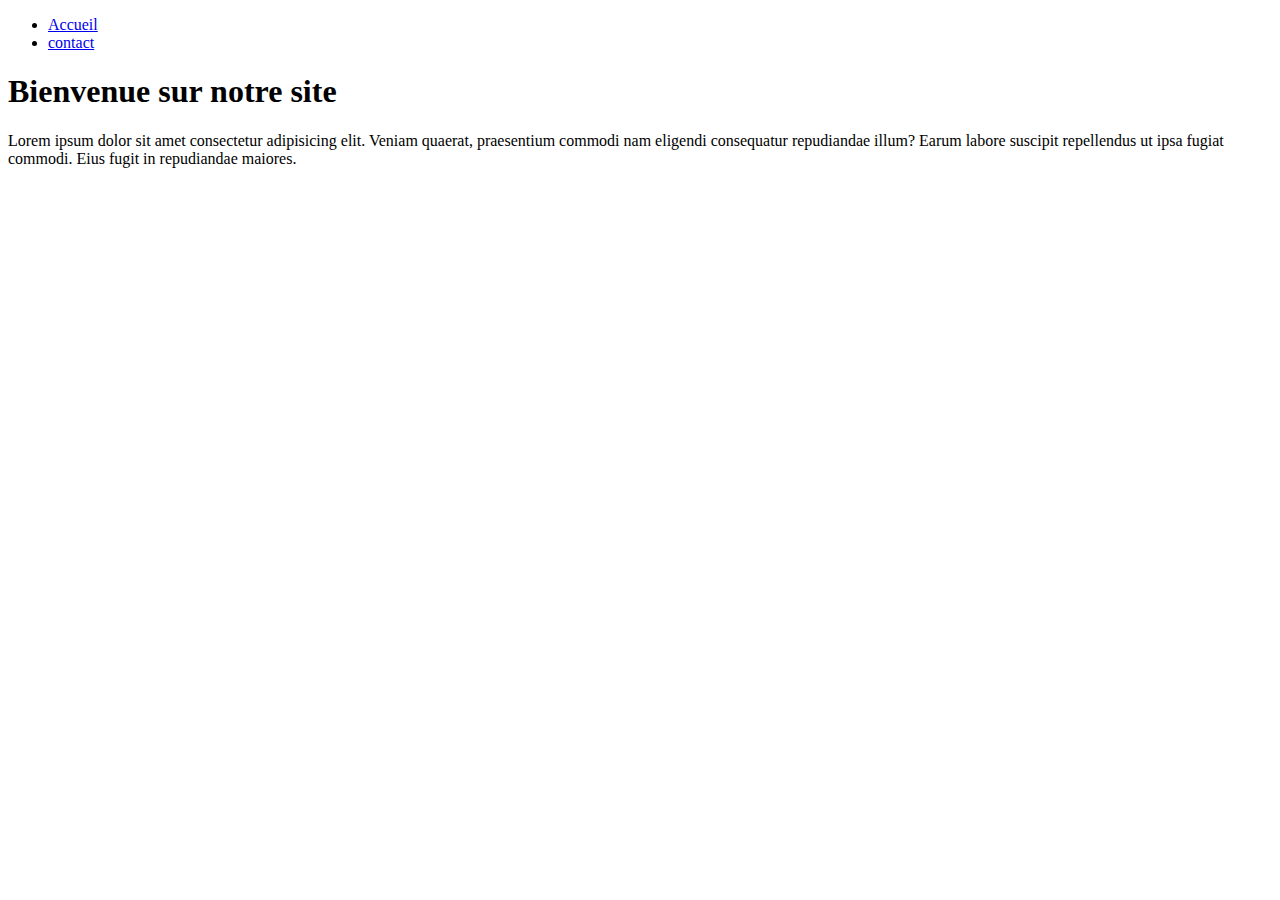
==== index.html @ 05c2c1fb "first commit" ====
<!DOCTYPE html>
<html lang="en">
  <head>
    <meta charset="UTF-8" />
    <meta http-equiv="X-UA-Compatible" content="IE=edge" />
    <meta name="viewport" content="width=device-width, initial-scale=1.0" />
    <title>Challeng</title>
  </head>
  <body>
    <header>
        <nav>
            <ul>
                <li>
                    <a href="#">Accueil</a>
                </li>
                <li>
                    <a href="./page/contact/index.html">contact</a>
                </li>
            </ul>
        </nav>
    </header>
    <h1>Bienvenue sur notre site</h1>
    <p>
      Lorem ipsum dolor sit amet consectetur adipisicing elit. Veniam quaerat,
      praesentium commodi nam eligendi consequatur repudiandae illum? Earum
      labore suscipit repellendus ut ipsa fugiat commodi. Eius fugit in
      repudiandae maiores.
    </p>
  </body>
</html>
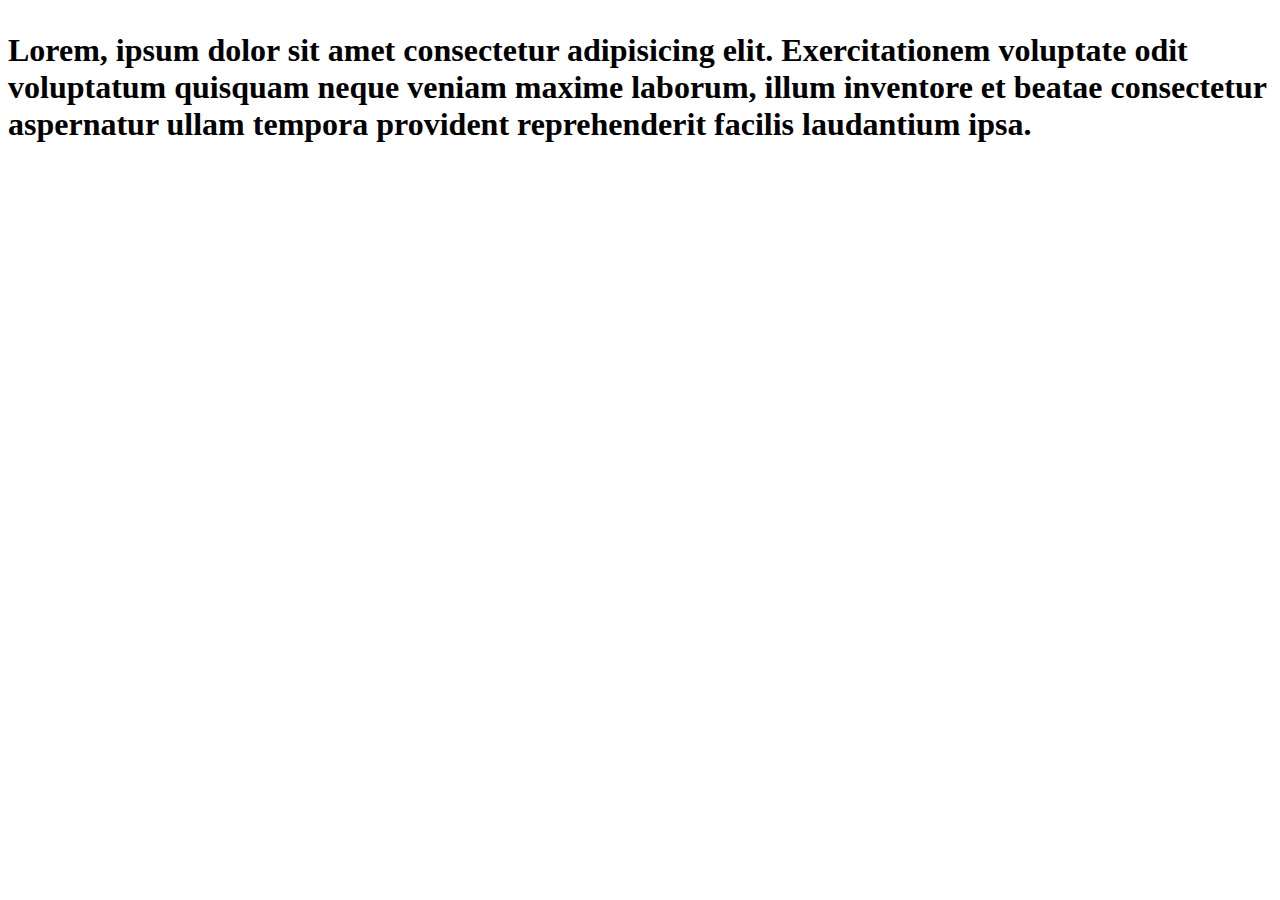
==== commit 1242ea3b: "first commit" ====
--- a/index.html
+++ b/index.html
@@ -4,27 +4,16 @@
     <meta charset="UTF-8" />
     <meta http-equiv="X-UA-Compatible" content="IE=edge" />
     <meta name="viewport" content="width=device-width, initial-scale=1.0" />
-    <title>Challeng</title>
+    <title>Document</title>
   </head>
   <body>
-    <header>
-        <nav>
-            <ul>
-                <li>
-                    <a href="#">Accueil</a>
-                </li>
-                <li>
-                    <a href="./page/contact/index.html">contact</a>
-                </li>
-            </ul>
-        </nav>
-    </header>
-    <h1>Bienvenue sur notre site</h1>
-    <p>
-      Lorem ipsum dolor sit amet consectetur adipisicing elit. Veniam quaerat,
-      praesentium commodi nam eligendi consequatur repudiandae illum? Earum
-      labore suscipit repellendus ut ipsa fugiat commodi. Eius fugit in
-      repudiandae maiores.
-    </p>
+    <h1>
+      <p>
+        Lorem, ipsum dolor sit amet consectetur adipisicing elit. Exercitationem
+        voluptate odit voluptatum quisquam neque veniam maxime laborum, illum
+        inventore et beatae consectetur aspernatur ullam tempora provident
+        reprehenderit facilis laudantium ipsa.
+      </p>
+    </h1>
   </body>
 </html>
